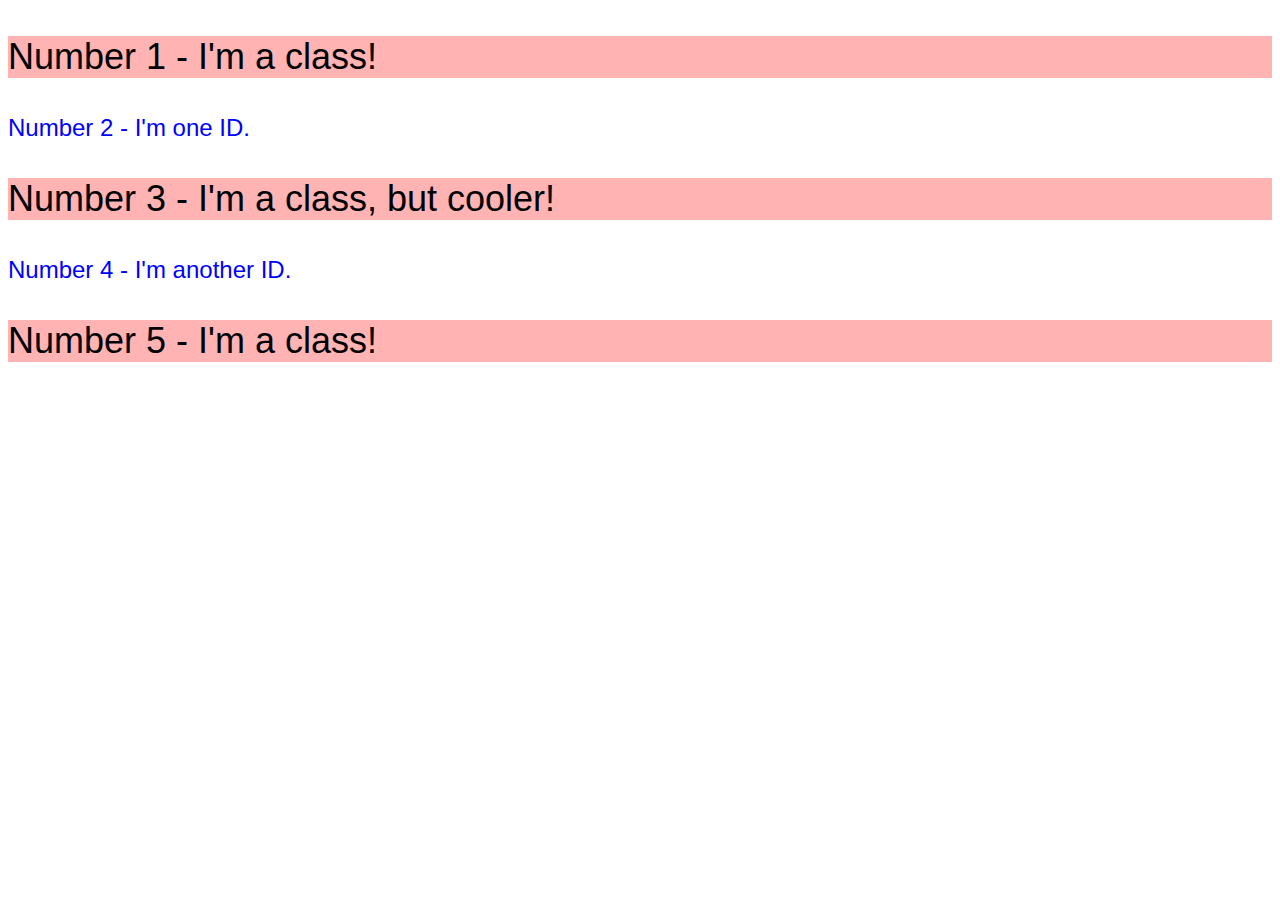
==== foundations/02-class-id-selectors/index.html @ 18b63a5b "working through solution 2" ====
<!DOCTYPE html>
<html lang="en">
<head>
  <meta charset="UTF-8">
  <meta http-equiv="X-UA-Compatible" content="IE=edge">
  <meta name="viewport" content="width=device-width, initial-scale=1.0">
  <title>Class and ID Selectors</title>
  <link rel="stylesheet" href="style.css">
</head>
<body>
  <p class="odd">Number 1 - I'm a class!</p>
  <div id="even">Number 2 - I'm one ID.</div>
  <p class="odd odd_cool">Number 3 - I'm a class, but cooler!</p>
  <div id="four">Number 4 - I'm another ID.</div>
  <p class="odd">Number 5 - I'm a class!</p>
</body>
</html>
---- foundations/02-class-id-selectors/style.css ----
body {
    font-family: verdana, sans-serif;
    font-size: 36px;

}
p {
    background-color: rgb(255, 153, 153, .75);
}
div {
    color: #0000ff; 
    font-size: 24px;

}
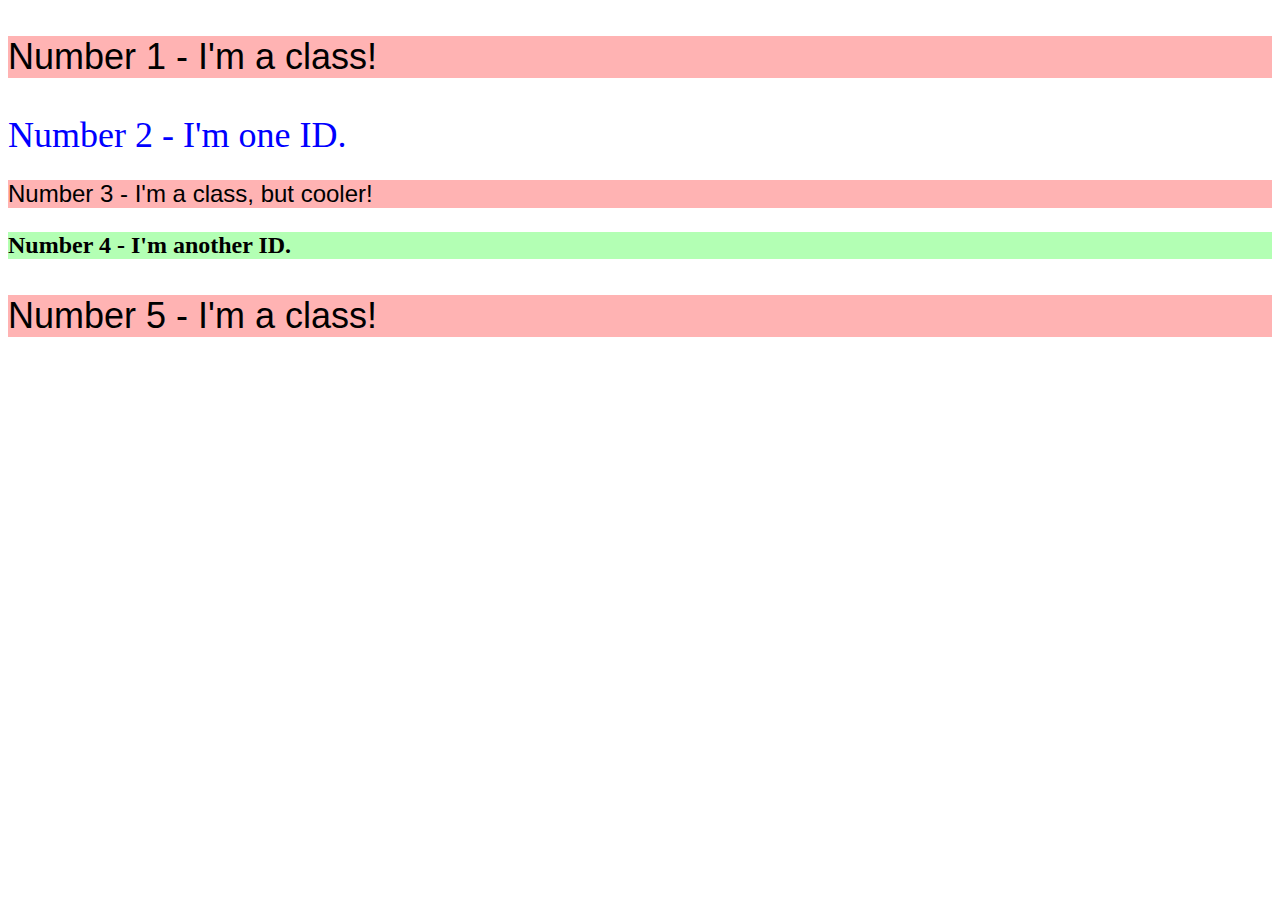
==== commit 9d016617: "finished up the 02 examples" ====
--- a/foundations/02-class-id-selectors/index.html
+++ b/foundations/02-class-id-selectors/index.html
@@ -9,8 +9,8 @@
 </head>
 <body>
   <p class="odd">Number 1 - I'm a class!</p>
-  <div id="even">Number 2 - I'm one ID.</div>
-  <p class="odd odd_cool">Number 3 - I'm a class, but cooler!</p>
+  <div id="two">Number 2 - I'm one ID.</div>
+  <p class="odd oddly-cool">Number 3 - I'm a class, but cooler!</p>
   <div id="four">Number 4 - I'm another ID.</div>
   <p class="odd">Number 5 - I'm a class!</p>
 </body>
--- a/foundations/02-class-id-selectors/style.css
+++ b/foundations/02-class-id-selectors/style.css
@@ -1,13 +1,19 @@
-body {
-    font-family: verdana, sans-serif;
+p.odd {
+    background-color: rgb(255, 153, 153, .75);
+    font-size: 36px;
+    font-family: Verdana, sans-serif;
+}
+p.oddly-cool {
+    font-size: 24px;
+
+}
+#two {
+    color: #0000ff; 
     font-size: 36px;
 
 }
-p {
-    background-color: rgb(255, 153, 153, .75);
-}
-div {
-    color: #0000ff; 
+#four {
+    background-color: rgb(153, 255, 155, .75);
     font-size: 24px;
-
+    font-weight:bold;
 }